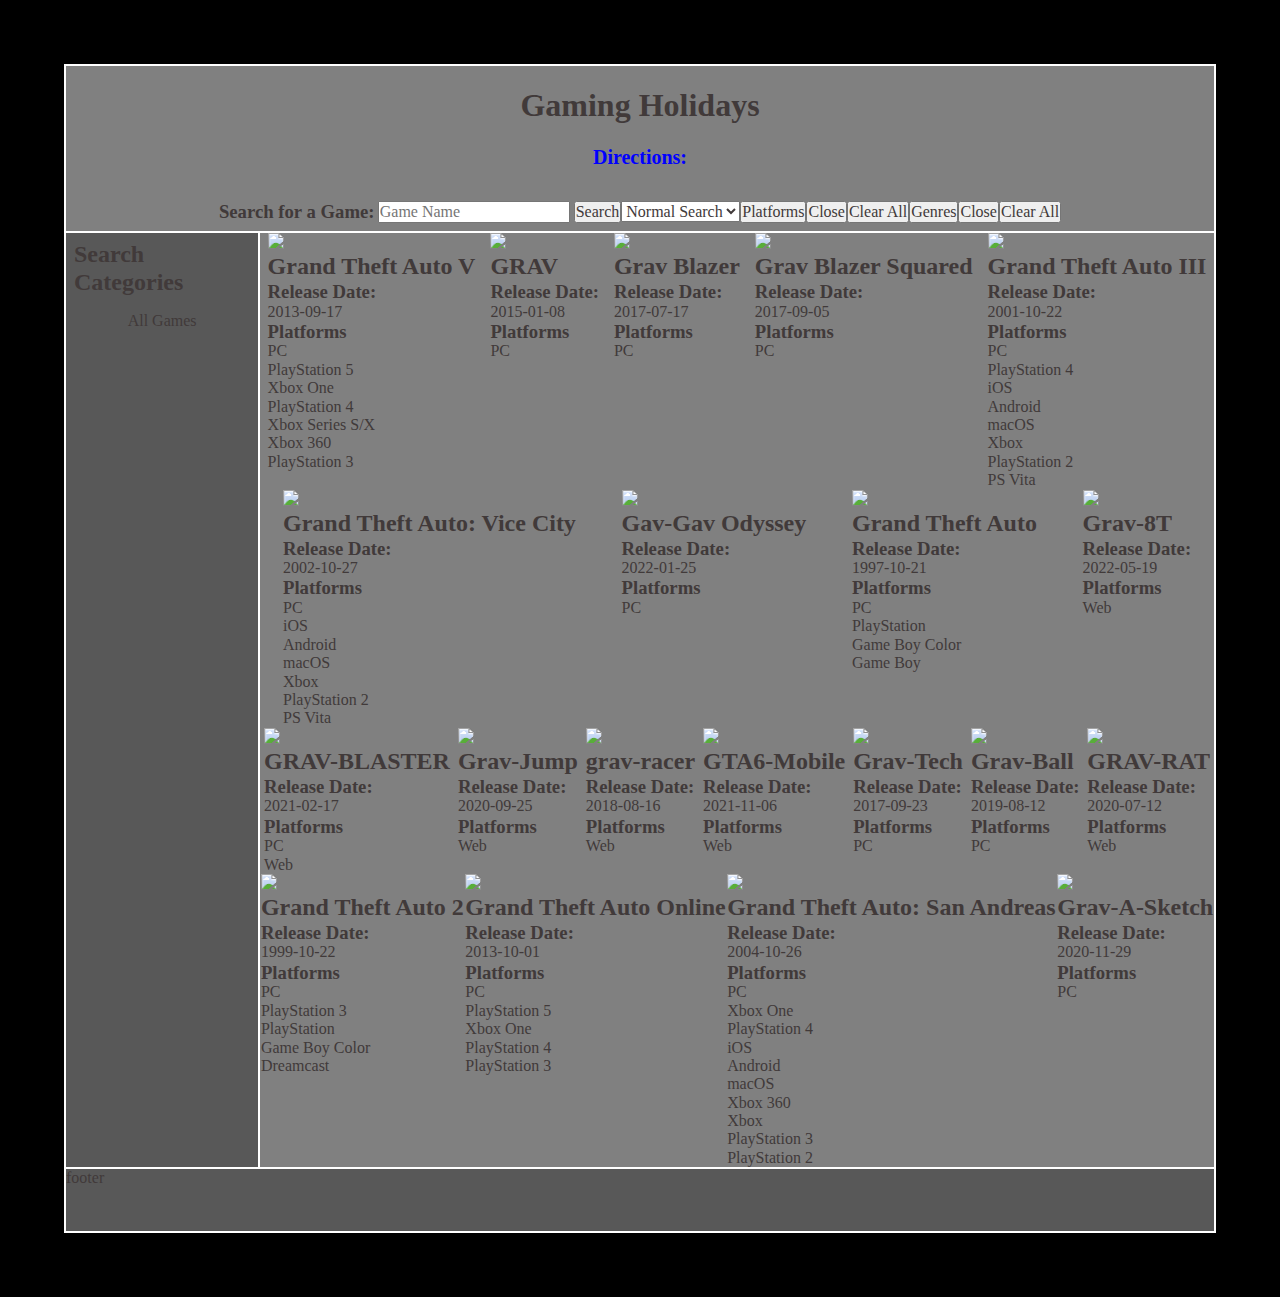
==== indexWithFullListOfGames.html @ 7c095b7f "working script for appending games" ====
<!DOCTYPE html>
<html lang="en"><!-- COMMENT: Meta Data -->

<head>
     <meta charset="UTF-8">
     <meta name="viewport" content="width=device-width, initial-scale=1.0">
     <!-- COMMENT: Linked Style Sheets -->
     <link rel="stylesheet" href="assets/css/normalize.css">
     <link rel="stylesheet" href="assets/css/style.css">
     <title>Gaming Holidays</title>
     <!-- TODO: add search keyworks -->
</head>

<!-- COMMENT: Body Section -->

<body>

     <!-- COMMENT: Header with Search-->
     <header>
          <h1>Gaming Holidays</h1>
          <p id="instructionsP">
               <span id="instructionsSpan">Directions:</span>
          </p>
          <section class="gameSearch">
               <h3>Search for a Game:
               </h3>
               <form id="searchInput">
                    <input type="text" name="searchInput" placeholder="Game Name" id="searchInput">
                    <input type="submit" value="Search">
               </form>
               <label for="searchType"></label>
               <select id="searchType" name="searchType">
                    <option value="normal">Normal Search</option>
                    <option value="precise">Precise Search</option>
                    <option value="exact">Exact Search</option>
               </select>
               <button id="platformsCategory">Platforms<div id="platformsMenu"
                         style="display: none; position: fixed; background-color: rgb(249, 249, 249); box-shadow: rgba(0, 0, 0, 0.2) 0px 8px 16px 0px; padding: 12px 16px; z-index: 50; width: 80%; height: 30%; top: 50%; left: 50%; transform: translate(-50%, -50%); overflow: auto;">
                         <div
                              style="display: grid; grid-template-columns: repeat(auto-fill, minmax(145px, 1fr)); gap: 10px;">
                              <label for="checkbox111"
                                   style="display: flex; align-items: center; white-space: nowrap;"><input
                                        type="checkbox" value="111">3DO</label><label for="checkbox21"
                                   style="display: flex; align-items: center; white-space: nowrap;"><input
                                        type="checkbox" value="21">Android</label><label for="checkbox41"
                                   style="display: flex; align-items: center; white-space: nowrap;"><input
                                        type="checkbox" value="41">Apple II</label><label for="checkbox23"
                                   style="display: flex; align-items: center; white-space: nowrap;"><input
                                        type="checkbox" value="23">Atari 2600</label><label for="checkbox31"
                                   style="display: flex; align-items: center; white-space: nowrap;"><input
                                        type="checkbox" value="31">Atari 5200</label><label for="checkbox28"
                                   style="display: flex; align-items: center; white-space: nowrap;"><input
                                        type="checkbox" value="28">Atari 7800</label><label for="checkbox25"
                                   style="display: flex; align-items: center; white-space: nowrap;"><input
                                        type="checkbox" value="25">Atari 8-bit</label><label for="checkbox22"
                                   style="display: flex; align-items: center; white-space: nowrap;"><input
                                        type="checkbox" value="22">Atari Flashback</label><label for="checkbox46"
                                   style="display: flex; align-items: center; white-space: nowrap;"><input
                                        type="checkbox" value="46">Atari Lynx</label><label for="checkbox34"
                                   style="display: flex; align-items: center; white-space: nowrap;"><input
                                        type="checkbox" value="34">Atari ST</label><label for="checkbox50"
                                   style="display: flex; align-items: center; white-space: nowrap;"><input
                                        type="checkbox" value="50">Atari XEGS</label><label for="checkbox55"
                                   style="display: flex; align-items: center; white-space: nowrap;"><input
                                        type="checkbox" value="55">Classic Macintosh</label><label for="checkbox166"
                                   style="display: flex; align-items: center; white-space: nowrap;"><input
                                        type="checkbox" value="166">Commodore / Amiga</label><label for="checkbox106"
                                   style="display: flex; align-items: center; white-space: nowrap;"><input
                                        type="checkbox" value="106">Dreamcast</label><label for="checkbox26"
                                   style="display: flex; align-items: center; white-space: nowrap;"><input
                                        type="checkbox" value="26">Game Boy</label><label for="checkbox24"
                                   style="display: flex; align-items: center; white-space: nowrap;"><input
                                        type="checkbox" value="24">Game Boy Advance</label><label for="checkbox43"
                                   style="display: flex; align-items: center; white-space: nowrap;"><input
                                        type="checkbox" value="43">Game Boy Color</label><label for="checkbox77"
                                   style="display: flex; align-items: center; white-space: nowrap;"><input
                                        type="checkbox" value="77">Game Gear</label><label for="checkbox105"
                                   style="display: flex; align-items: center; white-space: nowrap;"><input
                                        type="checkbox" value="105">GameCube</label><label for="checkbox167"
                                   style="display: flex; align-items: center; white-space: nowrap;"><input
                                        type="checkbox" value="167">Genesis</label><label for="checkbox112"
                                   style="display: flex; align-items: center; white-space: nowrap;"><input
                                        type="checkbox" value="112">Jaguar</label><label for="checkbox6"
                                   style="display: flex; align-items: center; white-space: nowrap;"><input
                                        type="checkbox" value="6">Linux</label><label for="checkbox49"
                                   style="display: flex; align-items: center; white-space: nowrap;"><input
                                        type="checkbox" value="49">NES</label><label for="checkbox12"
                                   style="display: flex; align-items: center; white-space: nowrap;"><input
                                        type="checkbox" value="12">Neo Geo</label><label for="checkbox8"
                                   style="display: flex; align-items: center; white-space: nowrap;"><input
                                        type="checkbox" value="8">Nintendo 3DS</label><label for="checkbox83"
                                   style="display: flex; align-items: center; white-space: nowrap;"><input
                                        type="checkbox" value="83">Nintendo 64</label><label for="checkbox9"
                                   style="display: flex; align-items: center; white-space: nowrap;"><input
                                        type="checkbox" value="9">Nintendo DS</label><label for="checkbox13"
                                   style="display: flex; align-items: center; white-space: nowrap;"><input
                                        type="checkbox" value="13">Nintendo DSi</label><label for="checkbox7"
                                   style="display: flex; align-items: center; white-space: nowrap;"><input
                                        type="checkbox" value="7">Nintendo Switch</label><label for="checkbox4"
                                   style="display: flex; align-items: center; white-space: nowrap;"><input
                                        type="checkbox" value="4">PC</label><label for="checkbox19"
                                   style="display: flex; align-items: center; white-space: nowrap;"><input
                                        type="checkbox" value="19">PS Vita</label><label for="checkbox17"
                                   style="display: flex; align-items: center; white-space: nowrap;"><input
                                        type="checkbox" value="17">PSP</label><label for="checkbox27"
                                   style="display: flex; align-items: center; white-space: nowrap;"><input
                                        type="checkbox" value="27">PlayStation</label><label for="checkbox15"
                                   style="display: flex; align-items: center; white-space: nowrap;"><input
                                        type="checkbox" value="15">PlayStation 2</label><label for="checkbox16"
                                   style="display: flex; align-items: center; white-space: nowrap;"><input
                                        type="checkbox" value="16">PlayStation 3</label><label for="checkbox18"
                                   style="display: flex; align-items: center; white-space: nowrap;"><input
                                        type="checkbox" value="18">PlayStation 4</label><label for="checkbox187"
                                   style="display: flex; align-items: center; white-space: nowrap;"><input
                                        type="checkbox" value="187">PlayStation 5</label><label for="checkbox117"
                                   style="display: flex; align-items: center; white-space: nowrap;"><input
                                        type="checkbox" value="117">SEGA 32X</label><label for="checkbox119"
                                   style="display: flex; align-items: center; white-space: nowrap;"><input
                                        type="checkbox" value="119">SEGA CD</label><label for="checkbox74"
                                   style="display: flex; align-items: center; white-space: nowrap;"><input
                                        type="checkbox" value="74">SEGA Master System</label><label for="checkbox107"
                                   style="display: flex; align-items: center; white-space: nowrap;"><input
                                        type="checkbox" value="107">SEGA Saturn</label><label for="checkbox79"
                                   style="display: flex; align-items: center; white-space: nowrap;"><input
                                        type="checkbox" value="79">SNES</label><label for="checkbox11"
                                   style="display: flex; align-items: center; white-space: nowrap;"><input
                                        type="checkbox" value="11">Wii</label><label for="checkbox10"
                                   style="display: flex; align-items: center; white-space: nowrap;"><input
                                        type="checkbox" value="10">Wii U</label><label for="checkbox80"
                                   style="display: flex; align-items: center; white-space: nowrap;"><input
                                        type="checkbox" value="80">Xbox</label><label for="checkbox14"
                                   style="display: flex; align-items: center; white-space: nowrap;"><input
                                        type="checkbox" value="14">Xbox 360</label><label for="checkbox1"
                                   style="display: flex; align-items: center; white-space: nowrap;"><input
                                        type="checkbox" value="1">Xbox One</label><label for="checkbox186"
                                   style="display: flex; align-items: center; white-space: nowrap;"><input
                                        type="checkbox" value="186">Xbox Series S/X</label><label for="checkbox3"
                                   style="display: flex; align-items: center; white-space: nowrap;"><input
                                        type="checkbox" value="3">iOS</label><label for="checkbox5"
                                   style="display: flex; align-items: center; white-space: nowrap;"><input
                                        type="checkbox" value="5">macOS</label></div>
                         <div style="text-align: center;"><button>Close</button><button>Clear All</button></div>
                    </div></button>
               <button id="genresCategory">Genres<div id="genresMenu"
                         style="display: none; position: fixed; background-color: rgb(249, 249, 249); box-shadow: rgba(0, 0, 0, 0.2) 0px 8px 16px 0px; padding: 12px 16px; z-index: 50; width: 80%; height: 30%; top: 50%; left: 50%; transform: translate(-50%, -50%); overflow: auto;">
                         <div
                              style="display: grid; grid-template-columns: repeat(auto-fill, minmax(145px, 1fr)); gap: 10px;">
                              <label for="checkbox4"
                                   style="display: flex; align-items: center; white-space: nowrap;"><input
                                        type="checkbox" value="4">Action</label><label for="checkbox3"
                                   style="display: flex; align-items: center; white-space: nowrap;"><input
                                        type="checkbox" value="3">Adventure</label><label for="checkbox11"
                                   style="display: flex; align-items: center; white-space: nowrap;"><input
                                        type="checkbox" value="11">Arcade</label><label for="checkbox28"
                                   style="display: flex; align-items: center; white-space: nowrap;"><input
                                        type="checkbox" value="28">Board Games</label><label for="checkbox17"
                                   style="display: flex; align-items: center; white-space: nowrap;"><input
                                        type="checkbox" value="17">Card</label><label for="checkbox40"
                                   style="display: flex; align-items: center; white-space: nowrap;"><input
                                        type="checkbox" value="40">Casual</label><label for="checkbox34"
                                   style="display: flex; align-items: center; white-space: nowrap;"><input
                                        type="checkbox" value="34">Educational</label><label for="checkbox19"
                                   style="display: flex; align-items: center; white-space: nowrap;"><input
                                        type="checkbox" value="19">Family</label><label for="checkbox6"
                                   style="display: flex; align-items: center; white-space: nowrap;"><input
                                        type="checkbox" value="6">Fighting</label><label for="checkbox51"
                                   style="display: flex; align-items: center; white-space: nowrap;"><input
                                        type="checkbox" value="51">Indie</label><label for="checkbox59"
                                   style="display: flex; align-items: center; white-space: nowrap;"><input
                                        type="checkbox" value="59">Massively Multiplayer</label><label for="checkbox83"
                                   style="display: flex; align-items: center; white-space: nowrap;"><input
                                        type="checkbox" value="83">Platformer</label><label for="checkbox7"
                                   style="display: flex; align-items: center; white-space: nowrap;"><input
                                        type="checkbox" value="7">Puzzle</label><label for="checkbox5"
                                   style="display: flex; align-items: center; white-space: nowrap;"><input
                                        type="checkbox" value="5">RPG</label><label for="checkbox1"
                                   style="display: flex; align-items: center; white-space: nowrap;"><input
                                        type="checkbox" value="1">Racing</label><label for="checkbox2"
                                   style="display: flex; align-items: center; white-space: nowrap;"><input
                                        type="checkbox" value="2">Shooter</label><label for="checkbox14"
                                   style="display: flex; align-items: center; white-space: nowrap;"><input
                                        type="checkbox" value="14">Simulation</label><label for="checkbox15"
                                   style="display: flex; align-items: center; white-space: nowrap;"><input
                                        type="checkbox" value="15">Sports</label><label for="checkbox10"
                                   style="display: flex; align-items: center; white-space: nowrap;"><input
                                        type="checkbox" value="10">Strategy</label></div>
                         <div style="text-align: center;"><button>Close</button><button>Clear All</button></div>
                    </div></button>

          </section>
     </header>

     <!-- COMMENT: Main Section-->
     <main>
          <!-- COMMENT: Game card display area -->
          <section class="categories">
               <h2>Search Categories</h2>
               <ul>
                    <li><span id="fetchAllGames">All Games</span></li>
                    <!-- <li><span id="platformsCategory">Platforms</span></li> -->
               </ul>
          </section>
          <!-- COMMENT: Game card display area -->
          <section class="displayedResults">
               <section class="gameCardsDiv">
                    <div class="minGameCard"><img class="smallBackgroundImage"
                              src="https://media.rawg.io/media/games/20a/20aa03a10cda45239fe22d035c0ebe64.jpg">
                         <h2 class="gameName" id="gameId3498">Grand Theft Auto V</h2>
                         <h3 class="releaseDateHeader">Release Date:</h3>
                         <ul class="releaseDate">
                              <li>2013-09-17</li>
                         </ul>
                         <h3>Platforms</h3>
                         <ul class="platformName">
                              <li>PC</li>
                              <li>PlayStation 5</li>
                              <li>Xbox One</li>
                              <li>PlayStation 4</li>
                              <li>Xbox Series S/X</li>
                              <li>Xbox 360</li>
                              <li>PlayStation 3</li>
                         </ul>
                    </div>
                    <div class="minGameCard"><img class="smallBackgroundImage"
                              src="https://media.rawg.io/media/screenshots/74c/74cee7e8901db389e699454964207719.jpg">
                         <h2 class="gameName" id="gameId11313">GRAV</h2>
                         <h3 class="releaseDateHeader">Release Date:</h3>
                         <ul class="releaseDate">
                              <li>2015-01-08</li>
                         </ul>
                         <h3>Platforms</h3>
                         <ul class="platformName">
                              <li>PC</li>
                         </ul>
                    </div>
                    <div class="minGameCard"><img class="smallBackgroundImage"
                              src="https://media.rawg.io/media/screenshots/bb1/bb1a401f527f204c75e2a1ad8fe4fe3f.jpg">
                         <h2 class="gameName" id="gameId44151">Grav Blazer</h2>
                         <h3 class="releaseDateHeader">Release Date:</h3>
                         <ul class="releaseDate">
                              <li>2017-07-17</li>
                         </ul>
                         <h3>Platforms</h3>
                         <ul class="platformName">
                              <li>PC</li>
                         </ul>
                    </div>
                    <div class="minGameCard"><img class="smallBackgroundImage"
                              src="https://media.rawg.io/media/screenshots/ff3/ff3ffc7a249215f541f5f69a101b757f.jpg">
                         <h2 class="gameName" id="gameId45917">Grav Blazer Squared</h2>
                         <h3 class="releaseDateHeader">Release Date:</h3>
                         <ul class="releaseDate">
                              <li>2017-09-05</li>
                         </ul>
                         <h3>Platforms</h3>
                         <ul class="platformName">
                              <li>PC</li>
                         </ul>
                    </div>
                    <div class="minGameCard"><img class="smallBackgroundImage"
                              src="https://media.rawg.io/media/games/5fa/5fae5fec3c943179e09da67a4427d68f.jpg">
                         <h2 class="gameName" id="gameId432">Grand Theft Auto III</h2>
                         <h3 class="releaseDateHeader">Release Date:</h3>
                         <ul class="releaseDate">
                              <li>2001-10-22</li>
                         </ul>
                         <h3>Platforms</h3>
                         <ul class="platformName">
                              <li>PC</li>
                              <li>PlayStation 4</li>
                              <li>iOS</li>
                              <li>Android</li>
                              <li>macOS</li>
                              <li>Xbox</li>
                              <li>PlayStation 2</li>
                              <li>PS Vita</li>
                         </ul>
                    </div>
                    <div class="minGameCard"><img class="smallBackgroundImage"
                              src="https://media.rawg.io/media/games/13a/13a528ac9cf48bbb6be5d35fe029336d.jpg">
                         <h2 class="gameName" id="gameId430">Grand Theft Auto: Vice City</h2>
                         <h3 class="releaseDateHeader">Release Date:</h3>
                         <ul class="releaseDate">
                              <li>2002-10-27</li>
                         </ul>
                         <h3>Platforms</h3>
                         <ul class="platformName">
                              <li>PC</li>
                              <li>iOS</li>
                              <li>Android</li>
                              <li>macOS</li>
                              <li>Xbox</li>
                              <li>PlayStation 2</li>
                              <li>PS Vita</li>
                         </ul>
                    </div>
                    <div class="minGameCard"><img class="smallBackgroundImage"
                              src="https://media.rawg.io/media/screenshots/d75/d751c923e085e5c3de4a4fac582c6217.jpg">
                         <h2 class="gameName" id="gameId727426">Gav-Gav Odyssey</h2>
                         <h3 class="releaseDateHeader">Release Date:</h3>
                         <ul class="releaseDate">
                              <li>2022-01-25</li>
                         </ul>
                         <h3>Platforms</h3>
                         <ul class="platformName">
                              <li>PC</li>
                         </ul>
                    </div>
                    <div class="minGameCard"><img class="smallBackgroundImage"
                              src="https://media.rawg.io/media/games/786/786f9a212646c793ccbad196cba2cf36.jpg">
                         <h2 class="gameName" id="gameId52998">Grand Theft Auto</h2>
                         <h3 class="releaseDateHeader">Release Date:</h3>
                         <ul class="releaseDate">
                              <li>1997-10-21</li>
                         </ul>
                         <h3>Platforms</h3>
                         <ul class="platformName">
                              <li>PC</li>
                              <li>PlayStation</li>
                              <li>Game Boy Color</li>
                              <li>Game Boy</li>
                         </ul>
                    </div>
                    <div class="minGameCard"><img class="smallBackgroundImage"
                              src="https://media.rawg.io/media/screenshots/c4a/c4a6eb7fd45f24421687499433f57755.jpg">
                         <h2 class="gameName" id="gameId791451">Grav-8T</h2>
                         <h3 class="releaseDateHeader">Release Date:</h3>
                         <ul class="releaseDate">
                              <li>2022-05-19</li>
                         </ul>
                         <h3>Platforms</h3>
                         <ul class="platformName">
                              <li>Web</li>
                         </ul>
                    </div>
                    <div class="minGameCard"><img class="smallBackgroundImage"
                              src="https://media.rawg.io/media/screenshots/7d1/7d17e44bdf98fc29631e6a8cec00b9c0.jpg">
                         <h2 class="gameName" id="gameId559546">GRAV-BLASTER</h2>
                         <h3 class="releaseDateHeader">Release Date:</h3>
                         <ul class="releaseDate">
                              <li>2021-02-17</li>
                         </ul>
                         <h3>Platforms</h3>
                         <ul class="platformName">
                              <li>PC</li>
                              <li>Web</li>
                         </ul>
                    </div>
                    <div class="minGameCard"><img class="smallBackgroundImage"
                              src="https://media.rawg.io/media/screenshots/87a/87a00564b2892008d71d3900423e3057.jpg">
                         <h2 class="gameName" id="gameId499146">Grav-Jump</h2>
                         <h3 class="releaseDateHeader">Release Date:</h3>
                         <ul class="releaseDate">
                              <li>2020-09-25</li>
                         </ul>
                         <h3>Platforms</h3>
                         <ul class="platformName">
                              <li>Web</li>
                         </ul>
                    </div>
                    <div class="minGameCard"><img class="smallBackgroundImage"
                              src="https://media.rawg.io/media/screenshots/12f/12f7a679df3a769b3e42d11c5de026d6.jpg">
                         <h2 class="gameName" id="gameId168595">grav-racer</h2>
                         <h3 class="releaseDateHeader">Release Date:</h3>
                         <ul class="releaseDate">
                              <li>2018-08-16</li>
                         </ul>
                         <h3>Platforms</h3>
                         <ul class="platformName">
                              <li>Web</li>
                         </ul>
                    </div>
                    <div class="minGameCard"><img class="smallBackgroundImage"
                              src="https://media.rawg.io/media/screenshots/661/66177a49b704ae55b34a28245aac8372.jpg">
                         <h2 class="gameName" id="gameId691853">GTA6-Mobile</h2>
                         <h3 class="releaseDateHeader">Release Date:</h3>
                         <ul class="releaseDate">
                              <li>2021-11-06</li>
                         </ul>
                         <h3>Platforms</h3>
                         <ul class="platformName">
                              <li>Web</li>
                         </ul>
                    </div>
                    <div class="minGameCard"><img class="smallBackgroundImage"
                              src="https://media.rawg.io/media/screenshots/227/227599b47cdc712d62bb2f5b79591c83.jpg">
                         <h2 class="gameName" id="gameId190462">Grav-Tech</h2>
                         <h3 class="releaseDateHeader">Release Date:</h3>
                         <ul class="releaseDate">
                              <li>2017-09-23</li>
                         </ul>
                         <h3>Platforms</h3>
                         <ul class="platformName">
                              <li>PC</li>
                         </ul>
                    </div>
                    <div class="minGameCard"><img class="smallBackgroundImage"
                              src="https://media.rawg.io/media/screenshots/2e9/2e9023ff93a791fddf301d5b2e3d0234.jpg">
                         <h2 class="gameName" id="gameId366007">Grav-Ball</h2>
                         <h3 class="releaseDateHeader">Release Date:</h3>
                         <ul class="releaseDate">
                              <li>2019-08-12</li>
                         </ul>
                         <h3>Platforms</h3>
                         <ul class="platformName">
                              <li>PC</li>
                         </ul>
                    </div>
                    <div class="minGameCard"><img class="smallBackgroundImage"
                              src="https://media.rawg.io/media/screenshots/efd/efd76e2ce6e81f41c447085e150d0b73.jpg">
                         <h2 class="gameName" id="gameId465081">GRAV-RAT</h2>
                         <h3 class="releaseDateHeader">Release Date:</h3>
                         <ul class="releaseDate">
                              <li>2020-07-12</li>
                         </ul>
                         <h3>Platforms</h3>
                         <ul class="platformName">
                              <li>Web</li>
                         </ul>
                    </div>
                    <div class="minGameCard"><img class="smallBackgroundImage"
                              src="https://media.rawg.io/media/games/623/623eff489e5fcfd3d684e902d3efad8b.jpg">
                         <h2 class="gameName" id="gameId52997">Grand Theft Auto 2</h2>
                         <h3 class="releaseDateHeader">Release Date:</h3>
                         <ul class="releaseDate">
                              <li>1999-10-22</li>
                         </ul>
                         <h3>Platforms</h3>
                         <ul class="platformName">
                              <li>PC</li>
                              <li>PlayStation 3</li>
                              <li>PlayStation</li>
                              <li>Game Boy Color</li>
                              <li>Dreamcast</li>
                         </ul>
                    </div>
                    <div class="minGameCard"><img class="smallBackgroundImage"
                              src="https://media.rawg.io/media/games/bbd/bbd7af2d6dab31e0b3bbfb5f63575ab8.jpg">
                         <h2 class="gameName" id="gameId42336">Grand Theft Auto Online</h2>
                         <h3 class="releaseDateHeader">Release Date:</h3>
                         <ul class="releaseDate">
                              <li>2013-10-01</li>
                         </ul>
                         <h3>Platforms</h3>
                         <ul class="platformName">
                              <li>PC</li>
                              <li>PlayStation 5</li>
                              <li>Xbox One</li>
                              <li>PlayStation 4</li>
                              <li>PlayStation 3</li>
                         </ul>
                    </div>
                    <div class="minGameCard"><img class="smallBackgroundImage"
                              src="https://media.rawg.io/media/games/960/960b601d9541cec776c5fa42a00bf6c4.jpg">
                         <h2 class="gameName" id="gameId416">Grand Theft Auto: San Andreas</h2>
                         <h3 class="releaseDateHeader">Release Date:</h3>
                         <ul class="releaseDate">
                              <li>2004-10-26</li>
                         </ul>
                         <h3>Platforms</h3>
                         <ul class="platformName">
                              <li>PC</li>
                              <li>Xbox One</li>
                              <li>PlayStation 4</li>
                              <li>iOS</li>
                              <li>Android</li>
                              <li>macOS</li>
                              <li>Xbox 360</li>
                              <li>Xbox</li>
                              <li>PlayStation 3</li>
                              <li>PlayStation 2</li>
                         </ul>
                    </div>
                    <div class="minGameCard"><img class="smallBackgroundImage"
                              src="https://media.rawg.io/media/screenshots/cda/cdad9d50d58f958d6add7cc8cc8f8e8b.jpg">
                         <h2 class="gameName" id="gameId524742">Grav-A-Sketch</h2>
                         <h3 class="releaseDateHeader">Release Date:</h3>
                         <ul class="releaseDate">
                              <li>2020-11-29</li>
                         </ul>
                         <h3>Platforms</h3>
                         <ul class="platformName">
                              <li>PC</li>
                         </ul>
                    </div>
               </section>
               <section class="holidayDates"></section>
          </section>
     </main>
     <!-- COMMENT: Footer -->
     <footer>
          footer
     </footer>

     <!-- COMMENT: JS Scripts -->
     <script src="https://code.jquery.com/jquery-3.6.0.min.js"></script>
     <script src="./assets/js/dropdowns.js"></script>
     <script src="./assets/js/script.js"></script>



</body>

</html>
---- assets/css/style.css ----
/* COMMENT:Root and Initial Elements */
:root {
     --Header-footer-font: "'Lucida Sans', 'Lucida Sans Regular', 'Lucida Grande', 'Lucida Sans Unicode', Geneva, Verdana, sans-serif";
     --Body-font: "'Lucida Sans', 'Lucida Sans Regular', 'Lucida Grande', 'Lucida Sans Unicode', Geneva, Verdana, sans-serif";
}

@media screen {
     body {
          margin: 5% 5%;
     }
}

* {
     box-sizing: border-box;
     padding: 0;
     margin: 0;
     color: #413a3a;
     list-style: none;
}

/* COMMENT: Body Section*/
body {
     display: flex;
     flex-direction: column;
     font-family: var(--Body-font);
     border: 1px solid white;
     background-color: black;
}

/* COMMENT: Header with City Search */
header {
     display: flex;
     flex-direction: column;
     background-color: grey;
     border: 1px solid white;
     align-items: center;

}

#instructionsP {
     text-align: justify;
     padding: 0 3em 1em 3em;
}

#instructionsSpan {
     color: blue;
     font-weight: bold;
     font-size: 20px;
}

header section {
     padding: 0 3em 1em 3em;
}

#invalidEntry {
     padding: 0.5em 0 0.5em 0;
}


.gameSearch {
     display: flex;
     flex: 1 0 auto;
     flex-direction: row;
     align-items: center;
     text-align: center;
     padding: 1em 0 0.5em 0;
}

#searchInput input[type=text] {
     max-width: 12em;
     margin-left: 0.2em;
}

/* COMMENT: Main Section */
main {
     display: flex;
     flex-direction: row;
}

/* COMMENT: Search area */

.categories {
     display: flex;
     flex-direction: column;
     flex-basis: 20%;
     align-items: center;
     background-color: rgb(88, 88, 88);
     border: 1px solid white;
     padding: 0.5em;
     min-width: 8em;
}

.categories li {
     margin: 1em;
}

/* COMMENT: Gamecard display area parent div */
.displayedResults {
     display: flex;
     flex: 1 1 100%;
     flex-direction: column;
     background-color: grey;
     border: 1px solid white;
     min-height: 50em;


}


/* COMMENT: Game card display area */
.gameCardsDiv {
     display: flex;
     flex-direction: row;
     flex-wrap: wrap;
     justify-content: space-around;
}

.smallBackgroundImage {
     max-width: 200px;
}

/* COMMENT: Individual Game Cards */
.singleGameCard {
     display: flex;
     flex-direction: column;
     flex: 0 0 auto;
     min-width: 8em;
     min-height: 10em;
     margin: 0.5em 0.5em;
     background-color: rgb(73, 73, 73);
     padding: 0.5em;
     justify-content: space-between;

}

.backgroundImage {
     max-width: 100px;
     margin: 0 0 0 2em;
}


/* COMMENT: Footer */
footer {
     display: flex;
     background-color: rgb(88, 88, 88);
     border: 1px solid white;
     min-height: 4em;
}
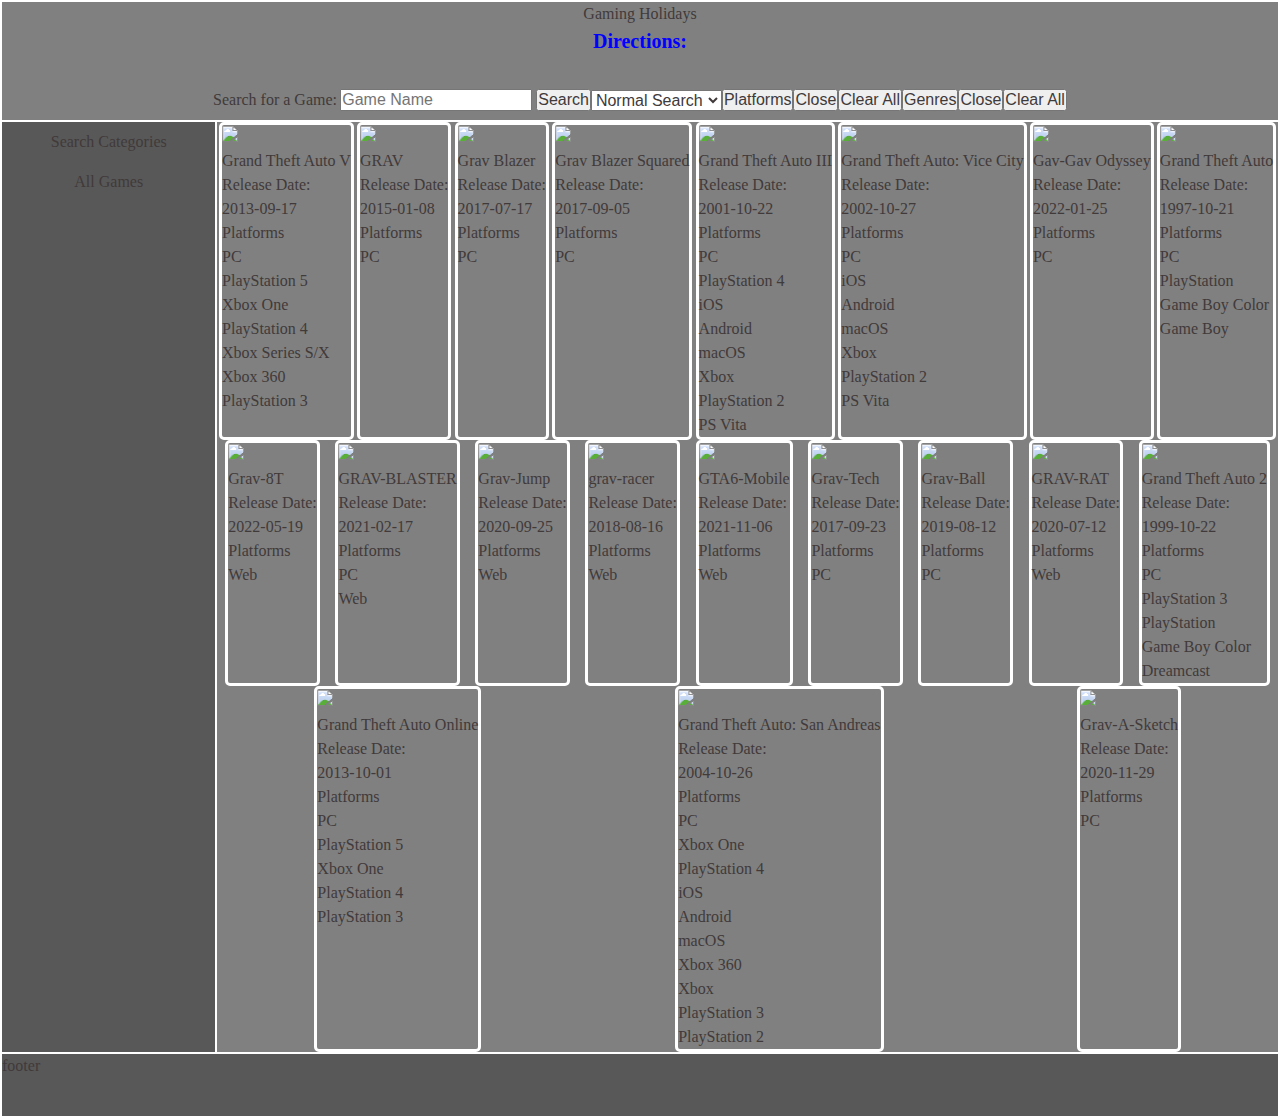
==== commit 796fad76: "commit" ====
--- a/indexWithFullListOfGames.html
+++ b/indexWithFullListOfGames.html
@@ -6,6 +6,7 @@
      <meta name="viewport" content="width=device-width, initial-scale=1.0">
      <!-- COMMENT: Linked Style Sheets -->
      <link rel="stylesheet" href="assets/css/normalize.css">
+     <link rel="stylesheet" href="assets/css/bulma.min.css">
      <link rel="stylesheet" href="assets/css/style.css">
      <title>Gaming Holidays</title>
      <!-- TODO: add search keyworks -->
--- a/assets/css/style.css
+++ b/assets/css/style.css
@@ -4,11 +4,11 @@
      --Body-font: "'Lucida Sans', 'Lucida Sans Regular', 'Lucida Grande', 'Lucida Sans Unicode', Geneva, Verdana, sans-serif";
 }
 
-@media screen {
+/* @media screen {
      body {
           margin: 5% 5%;
      }
-}
+} */
 
 * {
      box-sizing: border-box;
@@ -145,4 +145,9 @@
      background-color: rgb(88, 88, 88);
      border: 1px solid white;
      min-height: 4em;
+}
+.minGameCard {
+     border: 3px solid white;
+     border-radius: 5px 5px 5px 5px;
+     
 }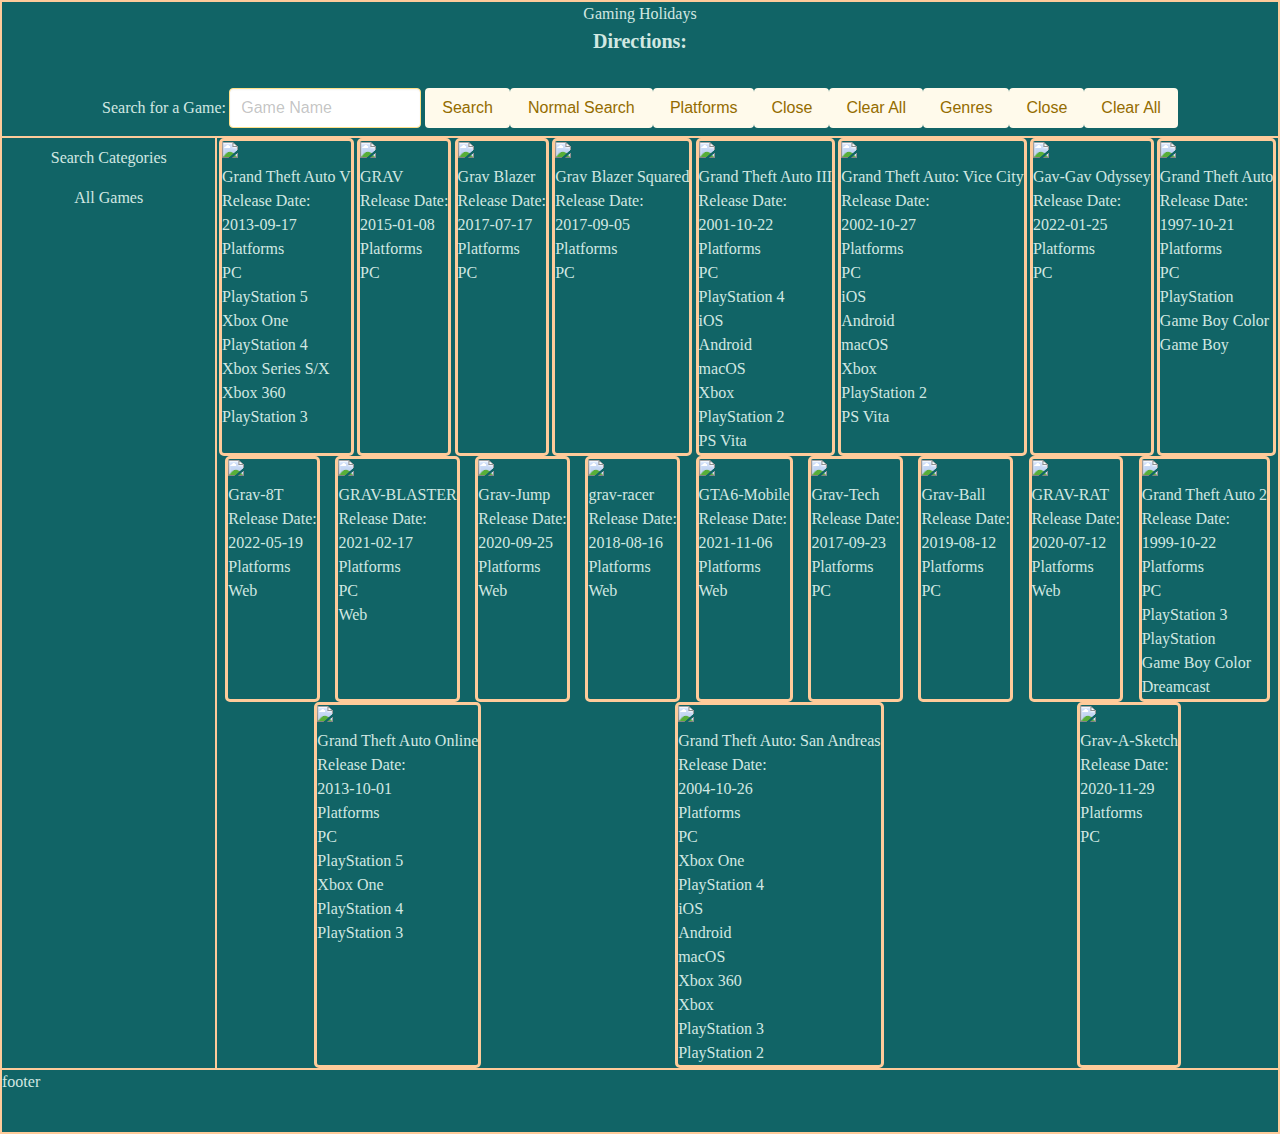
==== commit 3ca790d3: "changes with formatting" ====
--- a/indexWithFullListOfGames.html
+++ b/indexWithFullListOfGames.html
@@ -26,16 +26,18 @@
                <h3>Search for a Game:
                </h3>
                <form id="searchInput">
-                    <input type="text" name="searchInput" placeholder="Game Name" id="searchInput">
-                    <input type="submit" value="Search">
+                    <!-- added bulma css framework here -->
+                    <input class="input is-warning" type="text" name="searchInput" placeholder="Game Name" id="searchInput">
+                    <input class="button is-warning is-light" type="submit" value="Search">
                </form>
                <label for="searchType"></label>
-               <select id="searchType" name="searchType">
+               <!-- added bulma css framework here -->
+               <select class="searchType button is-warning is-light" name="searchType">
                     <option value="normal">Normal Search</option>
                     <option value="precise">Precise Search</option>
                     <option value="exact">Exact Search</option>
                </select>
-               <button id="platformsCategory">Platforms<div id="platformsMenu"
+               <button class="platformsCategory button is-warning is-light">Platforms<div id="platformsMenu"
                          style="display: none; position: fixed; background-color: rgb(249, 249, 249); box-shadow: rgba(0, 0, 0, 0.2) 0px 8px 16px 0px; padding: 12px 16px; z-index: 50; width: 80%; height: 30%; top: 50%; left: 50%; transform: translate(-50%, -50%); overflow: auto;">
                          <div
                               style="display: grid; grid-template-columns: repeat(auto-fill, minmax(145px, 1fr)); gap: 10px;">
@@ -140,9 +142,9 @@
                                         type="checkbox" value="3">iOS</label><label for="checkbox5"
                                    style="display: flex; align-items: center; white-space: nowrap;"><input
                                         type="checkbox" value="5">macOS</label></div>
-                         <div style="text-align: center;"><button>Close</button><button>Clear All</button></div>
+                         <div style="text-align: center;"><button class="button is-warning is-light">Close</button><button class="button is-warning is-light">Clear All</button></div>
                     </div></button>
-               <button id="genresCategory">Genres<div id="genresMenu"
+               <button class="genresCategory button is-warning is-light">Genres<div id="genresMenu"
                          style="display: none; position: fixed; background-color: rgb(249, 249, 249); box-shadow: rgba(0, 0, 0, 0.2) 0px 8px 16px 0px; padding: 12px 16px; z-index: 50; width: 80%; height: 30%; top: 50%; left: 50%; transform: translate(-50%, -50%); overflow: auto;">
                          <div
                               style="display: grid; grid-template-columns: repeat(auto-fill, minmax(145px, 1fr)); gap: 10px;">
@@ -185,7 +187,7 @@
                                         type="checkbox" value="15">Sports</label><label for="checkbox10"
                                    style="display: flex; align-items: center; white-space: nowrap;"><input
                                         type="checkbox" value="10">Strategy</label></div>
-                         <div style="text-align: center;"><button>Close</button><button>Clear All</button></div>
+                         <div style="text-align: center;"><button class="button is-warning is-light">Close</button><button class="button is-warning is-light">Clear All</button></div>
                     </div></button>
 
           </section>
--- a/assets/css/style.css
+++ b/assets/css/style.css
@@ -9,12 +9,11 @@
           margin: 5% 5%;
      }
 } */
-
+/* #2c3531, #116466, #d9b08c, #ffcb9a, #d1e8e2 */
 * {
      box-sizing: border-box;
      padding: 0;
      margin: 0;
-     color: #413a3a;
      list-style: none;
 }
 
@@ -23,16 +22,17 @@
      display: flex;
      flex-direction: column;
      font-family: var(--Body-font);
-     border: 1px solid white;
-     background-color: black;
+     border: 1px solid #ffcb9a;
+     background-color: #116466;
+     color: #d1e8e2;
 }
 
 /* COMMENT: Header with City Search */
 header {
      display: flex;
      flex-direction: column;
-     background-color: grey;
-     border: 1px solid white;
+     background-color: #116466;
+     border: 1px solid #ffcb9a;
      align-items: center;
 
 }
@@ -43,7 +43,7 @@
 }
 
 #instructionsSpan {
-     color: blue;
+     color: #d1e8e2;
      font-weight: bold;
      font-size: 20px;
 }
@@ -64,6 +64,8 @@
      align-items: center;
      text-align: center;
      padding: 1em 0 0.5em 0;
+     border:   #2c3531;
+     
 }
 
 #searchInput input[type=text] {
@@ -84,10 +86,11 @@
      flex-direction: column;
      flex-basis: 20%;
      align-items: center;
-     background-color: rgb(88, 88, 88);
-     border: 1px solid white;
+     background-color: #116466;
+     border: 1px solid #ffcb9a;
      padding: 0.5em;
      min-width: 8em;
+     color: #d1e8e2;
 }
 
 .categories li {
@@ -99,8 +102,8 @@
      display: flex;
      flex: 1 1 100%;
      flex-direction: column;
-     background-color: grey;
-     border: 1px solid white;
+     background-color: #116466;
+     border: 1px solid #ffcb9a;
      min-height: 50em;
 
 
@@ -113,6 +116,8 @@
      flex-direction: row;
      flex-wrap: wrap;
      justify-content: space-around;
+     color: #d1e8e2;
+
 }
 
 .smallBackgroundImage {
@@ -127,7 +132,7 @@
      min-width: 8em;
      min-height: 10em;
      margin: 0.5em 0.5em;
-     background-color: rgb(73, 73, 73);
+     background-color: #116466;
      padding: 0.5em;
      justify-content: space-between;
 
@@ -142,12 +147,12 @@
 /* COMMENT: Footer */
 footer {
      display: flex;
-     background-color: rgb(88, 88, 88);
-     border: 1px solid white;
+     background-color: #116466;
+     border: 1px solid #ffcb9a;
      min-height: 4em;
 }
 .minGameCard {
-     border: 3px solid white;
+     border: 3px solid #ffcb9a;
      border-radius: 5px 5px 5px 5px;
      
 }